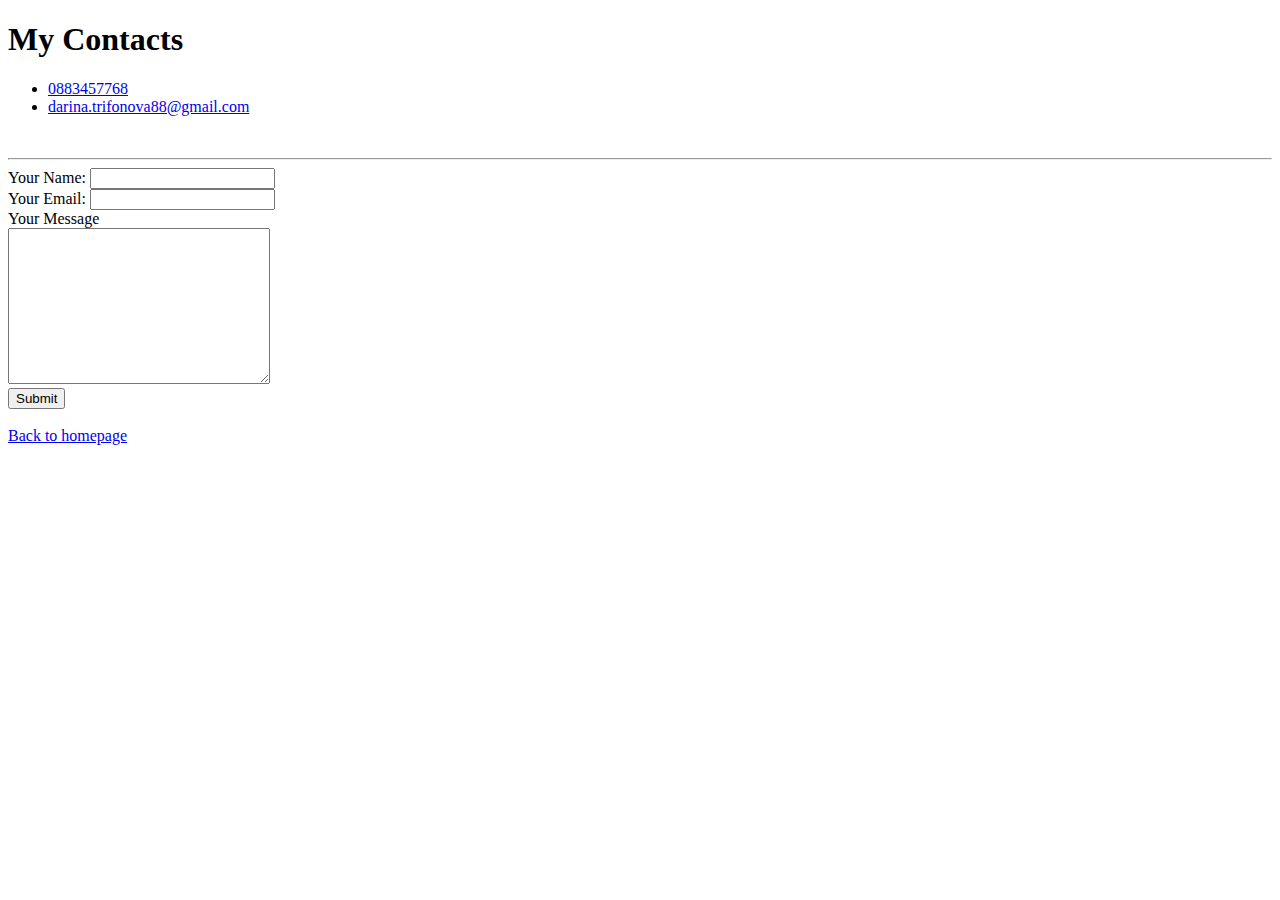
==== contacts.html @ 95db467c "basic html site" ====
<!DOCTYPE html>
<html lang="en">

<head>
  <meta charset="UTF-8">
  <meta name="viewport" content="width=device-width, initial-scale=1.0">
  <meta http-equiv="X-UA-Compatible" content="ie=edge">
  <title>Contacts</title>
</head>

<body>
  <h1>My Contacts</h1>
  <ul>
    <li><a href="tel:0883457768">0883457768</a></li>
    <li><a href="mailto:darina.trifonova88@gmail.com?subject=feedback">darina.trifonova88@gmail.com</a></li>
  </ul>
  <br>
  <hr>
  <form class="" action="mailto:darina.trifonova88@gmail.com" method="post" enctype="text/plain">
    <label>Your Name:</label>
    <input type="text" name="yourName" value=""><br>
    <label>Your Email:</label>
    <input type="email" name="yourEmail" value=""><br>
    <label>Your Message</label><br>
    <textarea name="yourMessage" rows="10" cols="30"></textarea><br>
    <input type="submit" name="">
  </form>
  <br>
  <a href="index.html">Back to homepage</a>
</body>

</html>
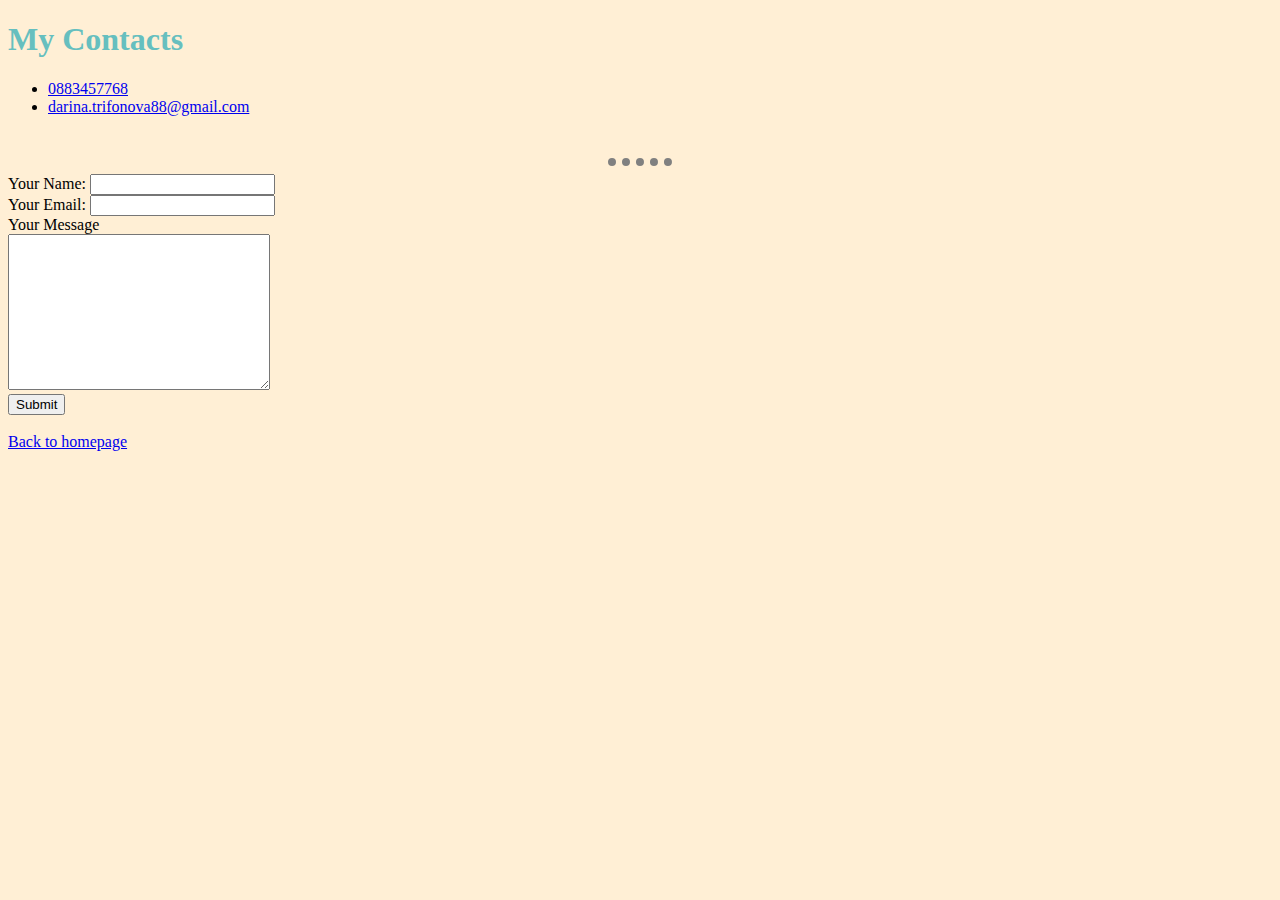
==== commit 683e7659: "css added" ====
--- a/contacts.html
+++ b/contacts.html
@@ -6,6 +6,7 @@
   <meta name="viewport" content="width=device-width, initial-scale=1.0">
   <meta http-equiv="X-UA-Compatible" content="ie=edge">
   <title>Contacts</title>
+  <link rel="stylesheet" href="styles.css">
 </head>
 
 <body>
--- a/styles.css
+++ b/styles.css
@@ -0,0 +1,18 @@
+body {
+  background-color: papayawhip;
+}
+
+hr {
+  border: none;
+  border-top: 8px dotted;
+  border-color: grey;
+  width: 5%;
+}
+
+h1  {
+  color: #66BFBF;
+}
+
+h3 {
+  color: #66BFBF;
+}
